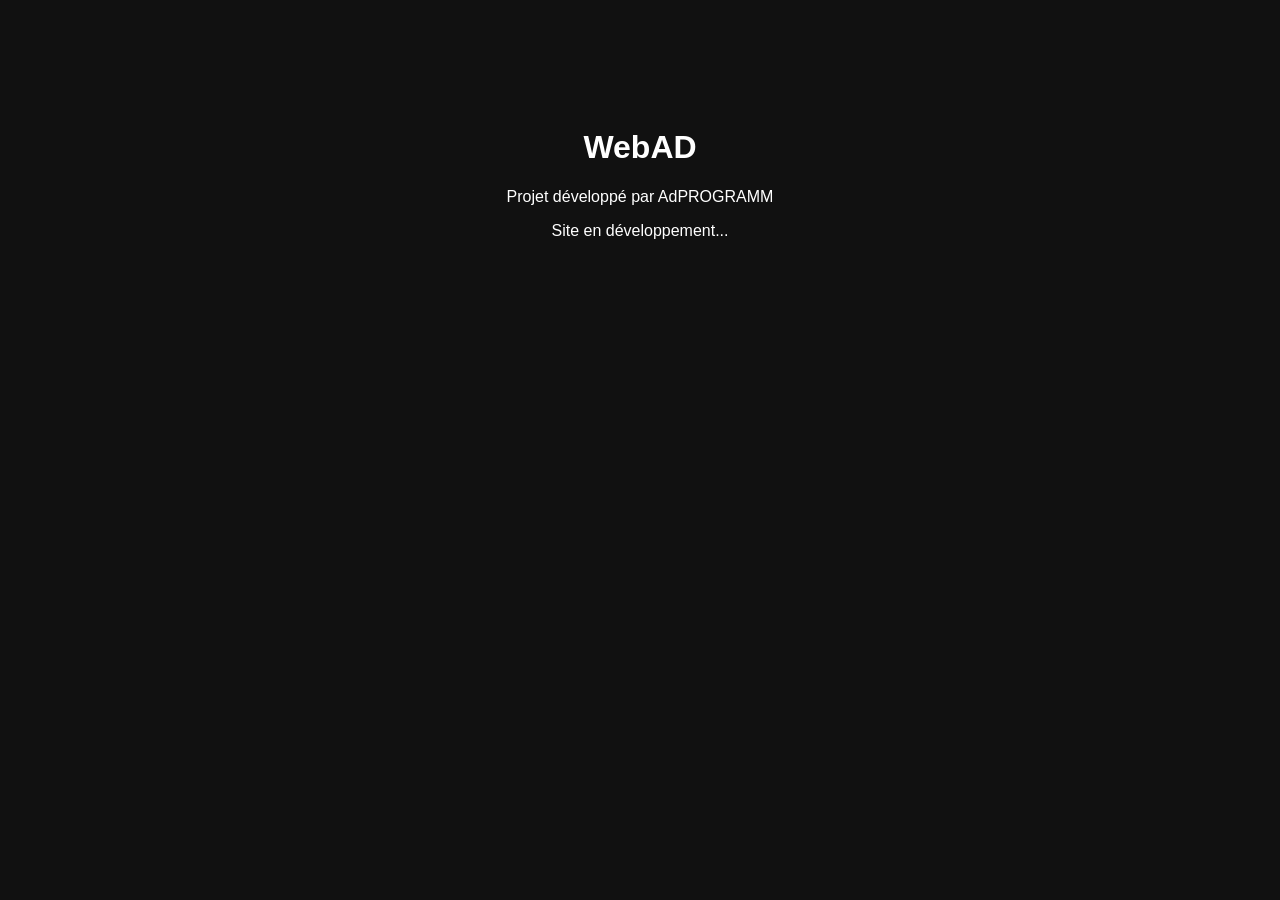
==== index.html @ 1d523343 "Add initial HTML structure for WebAD project" ====
<!DOCTYPE html>
<html lang="fr">
<head>
  <meta charset="UTF-8">
  <title>WebAD</title>
</head>
<body style="background:#111;color:white;font-family:Arial;text-align:center;padding-top:100px;">
  <h1>WebAD</h1>
  <p>Projet développé par AdPROGRAMM</p>
  <p>Site en développement...</p>
</body>
</html>
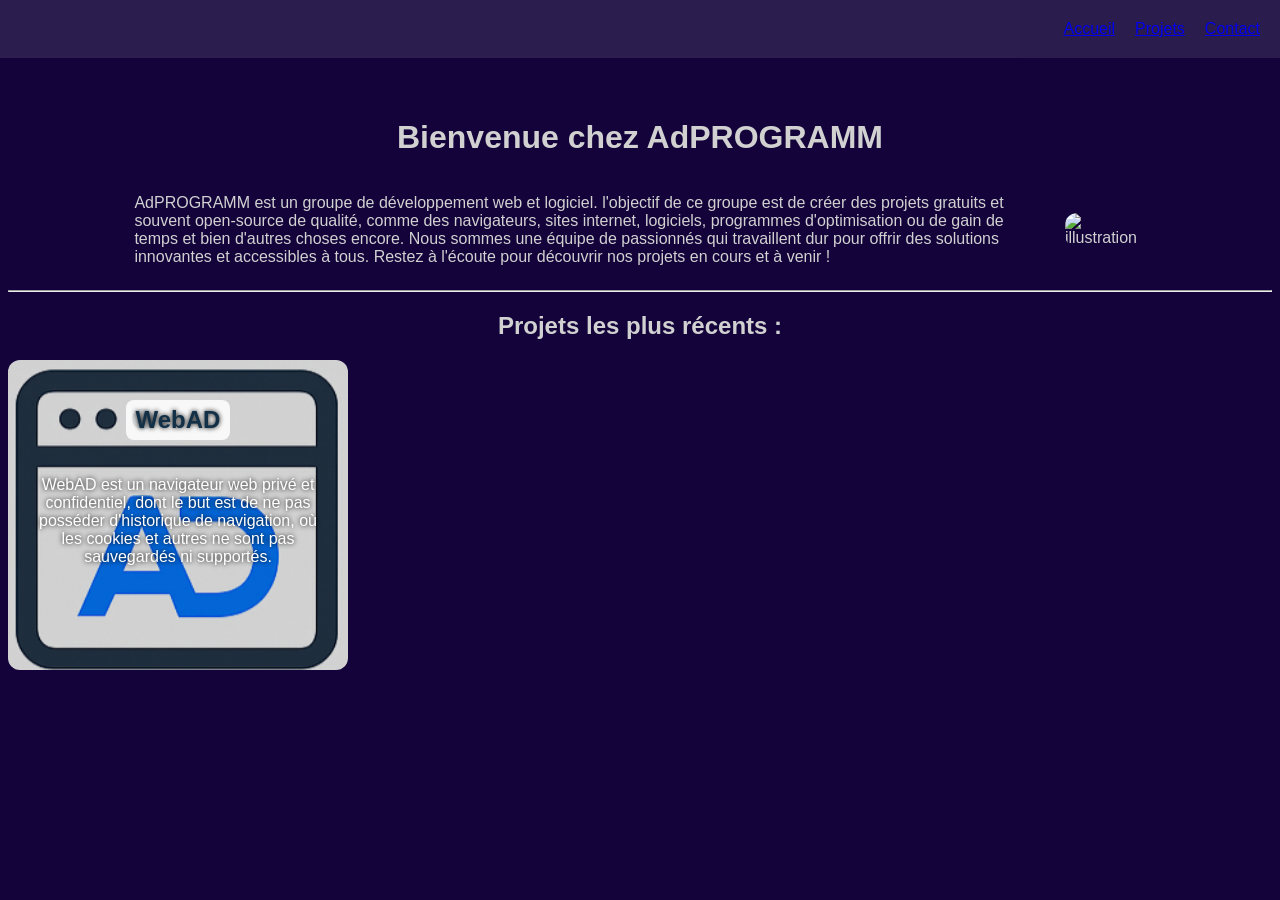
==== commit 9c8c140e: "created webpage" ====
--- a/index.html
+++ b/index.html
@@ -2,11 +2,28 @@
 <html lang="fr">
 <head>
   <meta charset="UTF-8">
-  <title>WebAD</title>
+  <title>Home - AdPROGRAMM</title>
+  <link rel="stylesheet" href="style.css">
 </head>
-<body style="background:#111;color:white;font-family:Arial;text-align:center;padding-top:100px;">
-  <h1>WebAD</h1>
-  <p>Projet développé par AdPROGRAMM</p>
-  <p>Site en développement...</p>
+<body>
+  <div class="header">
+    <a href="#">Accueil</a>
+    <a href="#">Projets</a>
+    <a href="#">Contact</a>
+  </div>
+  <h1 style="padding-top: 80px; text-align: center;">Bienvenue chez AdPROGRAMM</h1>
+  <div class="flex-container">
+    <p>AdPROGRAMM est un groupe de développement web et logiciel. l'objectif de ce groupe est de créer des projets gratuits et souvent open-source de qualité, comme des navigateurs, sites internet, logiciels, programmes d'optimisation ou de gain de temps et bien d'autres choses encore. Nous sommes une équipe de passionnés qui travaillent dur pour offrir des solutions innovantes et accessibles à tous. Restez à l'écoute pour découvrir nos projets en cours et à venir !
+    </p>
+    <img src="https://encrypted-tbn0.gstatic.com/images?q=tbn:ANd9GcS1vd848YQaGzbQLi8eIguEFltXtz8sW55mp_rFrM6_wZ7CHE3u1VVJBHg&s=10" alt="illustration" style="width: 300px; height: auto; margin-left: 40px; border-radius: 12px; background-position: center; background-size: cover;">
+  </div>
+  <hr>
+  <h2>Projets les plus récents :</h2>
+  <div class="projects">
+    <div id="WebAD" style="background: linear-gradient(rgba(0,0,0,0.16), rgba(0,0,0,0.16)), url('webad.png'); background-repeat: no-repeat; background-position: center; background-size: cover; padding: 20px; border-radius: 12px; margin-bottom: 20px; width: 300px; height: 270px; color : #1E1C25; color: white; text-shadow: 0 0 5px black; ">
+      <h2>WebAD</h2>
+      <p>WebAD est un navigateur web privé et confidentiel, dont le but est de ne pas posséder d'historique de navigation, où les cookies et autres ne sont pas sauvegardés ni supportés.</p>
+    </div>
+  </div>
 </body>
 </html>
--- a/style.css
+++ b/style.css
@@ -0,0 +1,38 @@
+body {
+    background:#13033a;
+    color:rgb(209, 209, 209);
+    font-family:Arial;
+    text-align:center;
+    padding-top:10px;
+}
+.flex-container {
+    width: 80%;
+    margin: 0 auto;
+    text-align: left;
+    display: flex;
+    justify-content: center;
+    align-items: center;
+}
+#WebAD h2 {
+    display: inline-block;
+    background: rgba(255,255,255,0.85);
+    color: #123047;
+    padding: 6px 10px;
+    border-radius: 8px;
+}
+.header {
+    position: fixed;
+    top: 0;
+    left: 0;
+    right: 0;
+
+    display: flex;
+    justify-content: flex-end;
+    padding: 20px;
+
+    background: rgba(255,255,255,0.1);
+    box-sizing: border-box;
+}
+a + a { 
+    margin-left: 20px;
+}
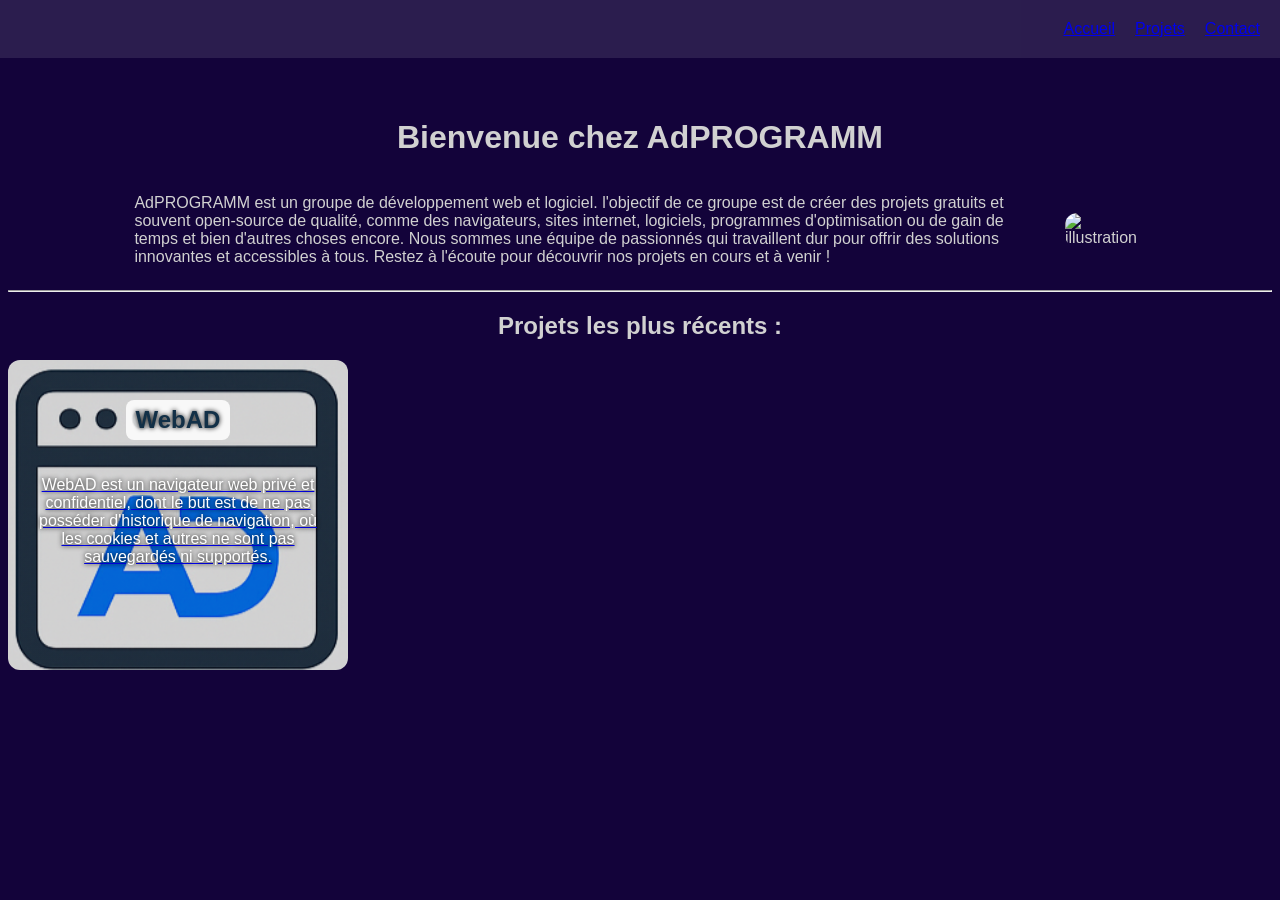
==== commit 2ba31af4: "modified:   index.html" ====
--- a/index.html
+++ b/index.html
@@ -7,8 +7,8 @@
 </head>
 <body>
   <div class="header">
-    <a href="#">Accueil</a>
-    <a href="#">Projets</a>
+    <a href="index.html">Accueil</a>
+    <a href="projects.html">Projets</a>
     <a href="#">Contact</a>
   </div>
   <h1 style="padding-top: 80px; text-align: center;">Bienvenue chez AdPROGRAMM</h1>
@@ -20,10 +20,18 @@
   <hr>
   <h2>Projets les plus récents :</h2>
   <div class="projects">
-    <div id="WebAD" style="background: linear-gradient(rgba(0,0,0,0.16), rgba(0,0,0,0.16)), url('webad.png'); background-repeat: no-repeat; background-position: center; background-size: cover; padding: 20px; border-radius: 12px; margin-bottom: 20px; width: 300px; height: 270px; color : #1E1C25; color: white; text-shadow: 0 0 5px black; ">
-      <h2>WebAD</h2>
-      <p>WebAD est un navigateur web privé et confidentiel, dont le but est de ne pas posséder d'historique de navigation, où les cookies et autres ne sont pas sauvegardés ni supportés.</p>
-    </div>
+    <a href="./projects/webad/index.html">
+      <div id="WebAD" style="background: linear-gradient(rgba(0,0,0,0.16), rgba(0,0,0,0.16)), url('webad.png'); background-repeat: no-repeat; background-position: center; background-size: cover; padding: 20px; border-radius: 12px; margin-bottom: 20px; width: 300px; height: 270px; color : #1E1C25; color: white; text-shadow: 0 0 5px black; ">
+        <h2>WebAD</h2>
+        <p>WebAD est un navigateur web privé et confidentiel, dont le but est de ne pas posséder d'historique de navigation, où les cookies et autres ne sont pas sauvegardés ni supportés.</p>
+      </div>
+    </a>
+    <a href="#">
+<!--        <div id="[name]" style="background: linear-gradient(rgba(0,0,0,0.16), rgba(0,0,0,0.16)), url('[icon]'); background-repeat: no-repeat; background-position: center; background-size: cover; padding: 20px; border-radius: 12px; margin-bottom: 20px; width: 300px; height: 270px; color : #1E1C25; color: white; text-shadow: 0 0 5px black; ">
+        <h2>[name]</h2>
+        <p>[description]</p>
+      </div> -->
+    </a>
   </div>
 </body>
 </html>
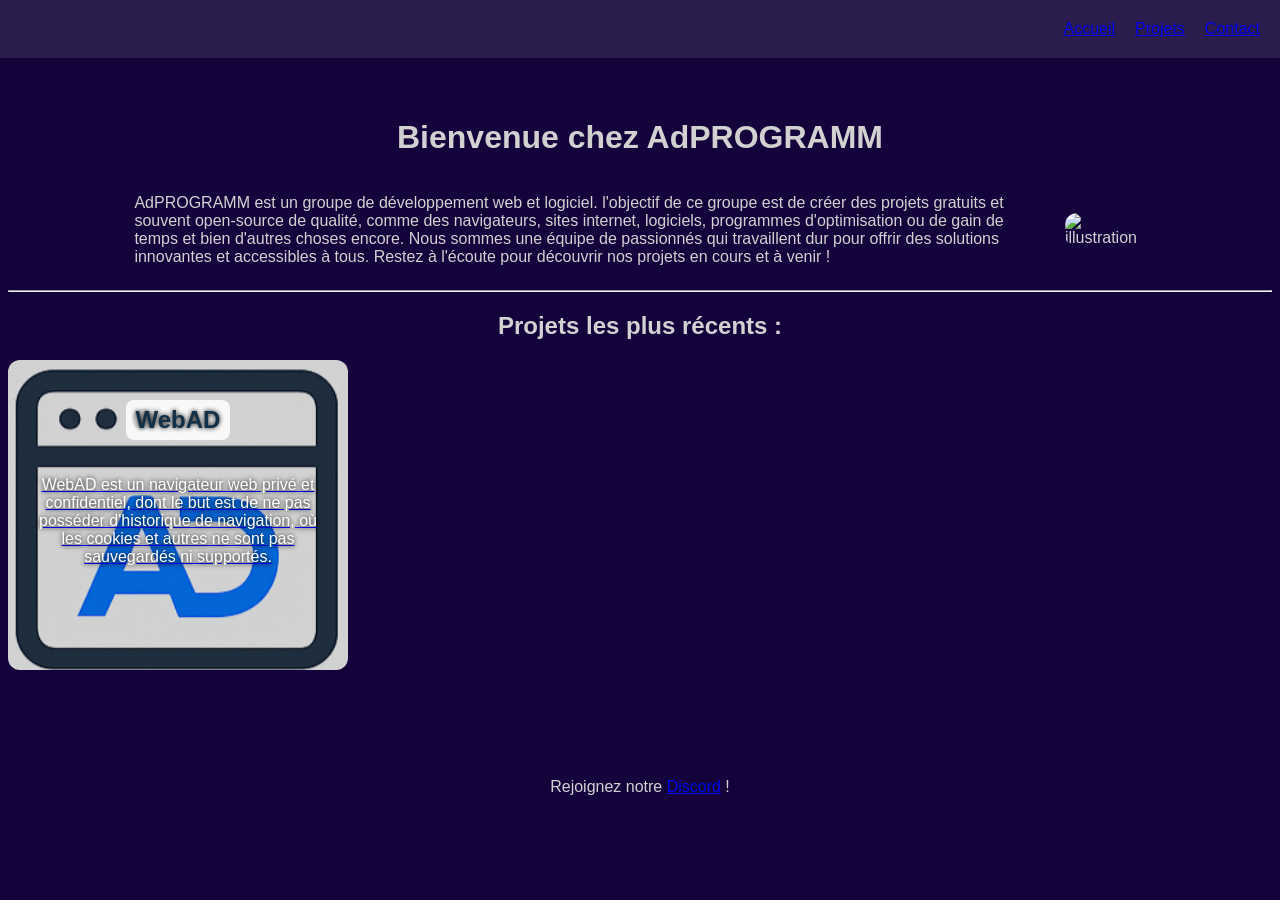
==== commit 3dd72e9e: "ajout du lien discord" ====
--- a/index.html
+++ b/index.html
@@ -33,5 +33,7 @@
       </div> -->
     </a>
   </div>
+  <br><br><br>
+  <p>Rejoignez notre <a href="https://discord.gg/Ww8KQeVaej">Discord</a> !</p>
 </body>
 </html>
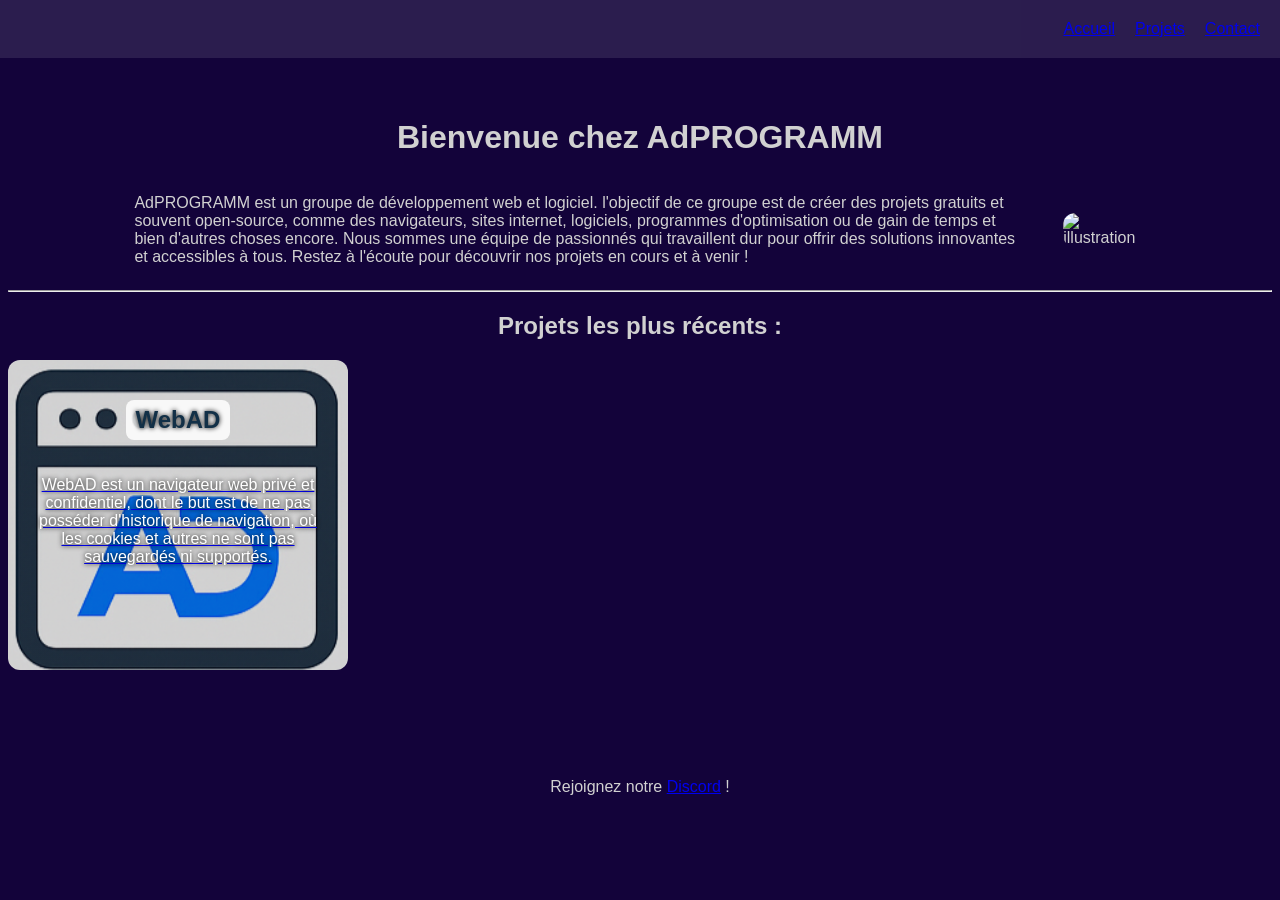
==== commit 7212b73a: "Update index.html" ====
--- a/index.html
+++ b/index.html
@@ -13,7 +13,7 @@
   </div>
   <h1 style="padding-top: 80px; text-align: center;">Bienvenue chez AdPROGRAMM</h1>
   <div class="flex-container">
-    <p>AdPROGRAMM est un groupe de développement web et logiciel. l'objectif de ce groupe est de créer des projets gratuits et souvent open-source de qualité, comme des navigateurs, sites internet, logiciels, programmes d'optimisation ou de gain de temps et bien d'autres choses encore. Nous sommes une équipe de passionnés qui travaillent dur pour offrir des solutions innovantes et accessibles à tous. Restez à l'écoute pour découvrir nos projets en cours et à venir !
+    <p>AdPROGRAMM est un groupe de développement web et logiciel. l'objectif de ce groupe est de créer des projets gratuits et souvent open-source, comme des navigateurs, sites internet, logiciels, programmes d'optimisation ou de gain de temps et bien d'autres choses encore. Nous sommes une équipe de passionnés qui travaillent dur pour offrir des solutions innovantes et accessibles à tous. Restez à l'écoute pour découvrir nos projets en cours et à venir !
     </p>
     <img src="https://encrypted-tbn0.gstatic.com/images?q=tbn:ANd9GcS1vd848YQaGzbQLi8eIguEFltXtz8sW55mp_rFrM6_wZ7CHE3u1VVJBHg&s=10" alt="illustration" style="width: 300px; height: auto; margin-left: 40px; border-radius: 12px; background-position: center; background-size: cover;">
   </div>
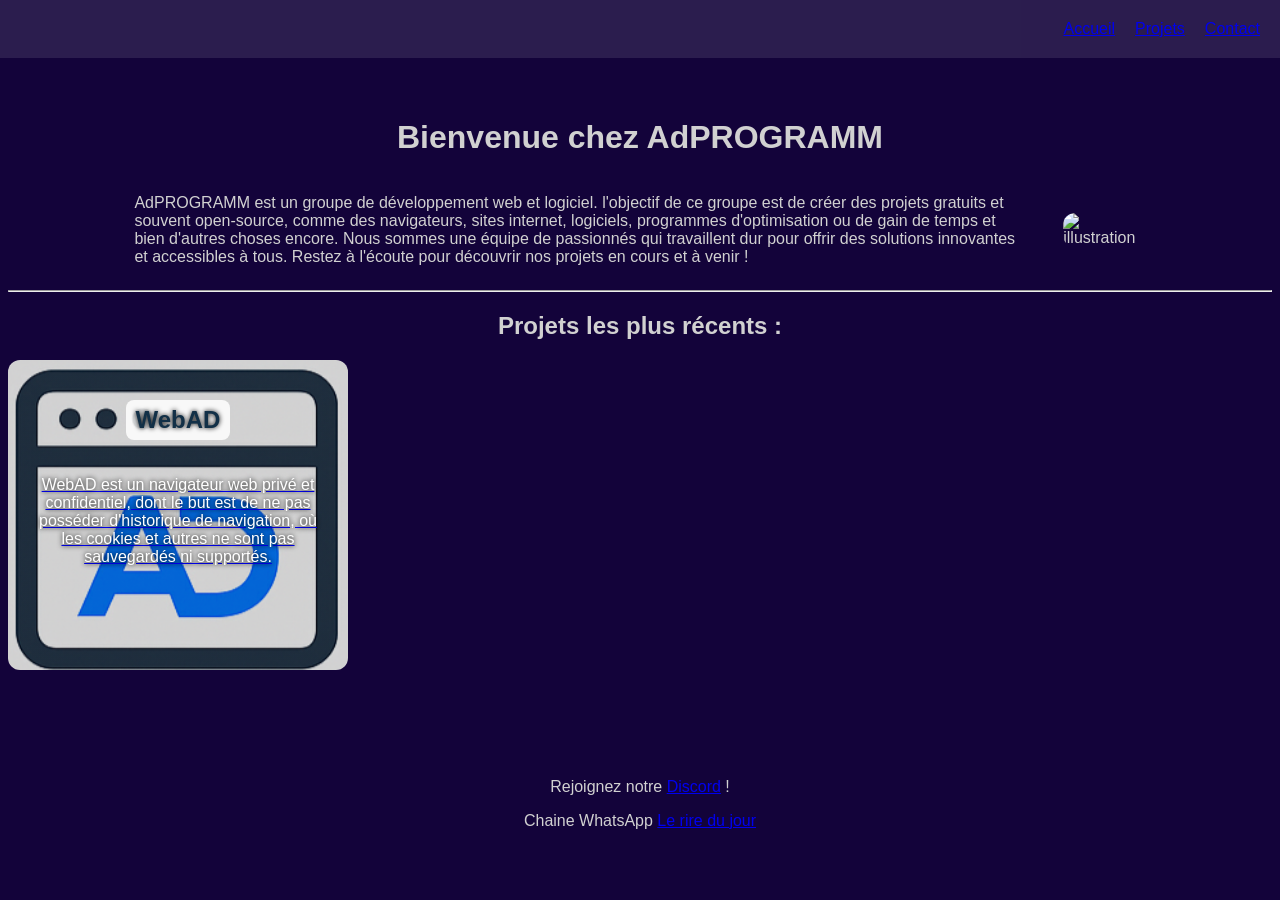
==== commit a501e25c: "Add WhatsApp channel link to index.html" ====
--- a/index.html
+++ b/index.html
@@ -35,5 +35,6 @@
   </div>
   <br><br><br>
   <p>Rejoignez notre <a href="https://discord.gg/Ww8KQeVaej">Discord</a> !</p>
+  <p>Chaine WhatsApp <a href="https://whatsapp.com/channel/0029Vb9iWu36buMHiUtVWb3b">Le rire du jour</a></p>
 </body>
 </html>
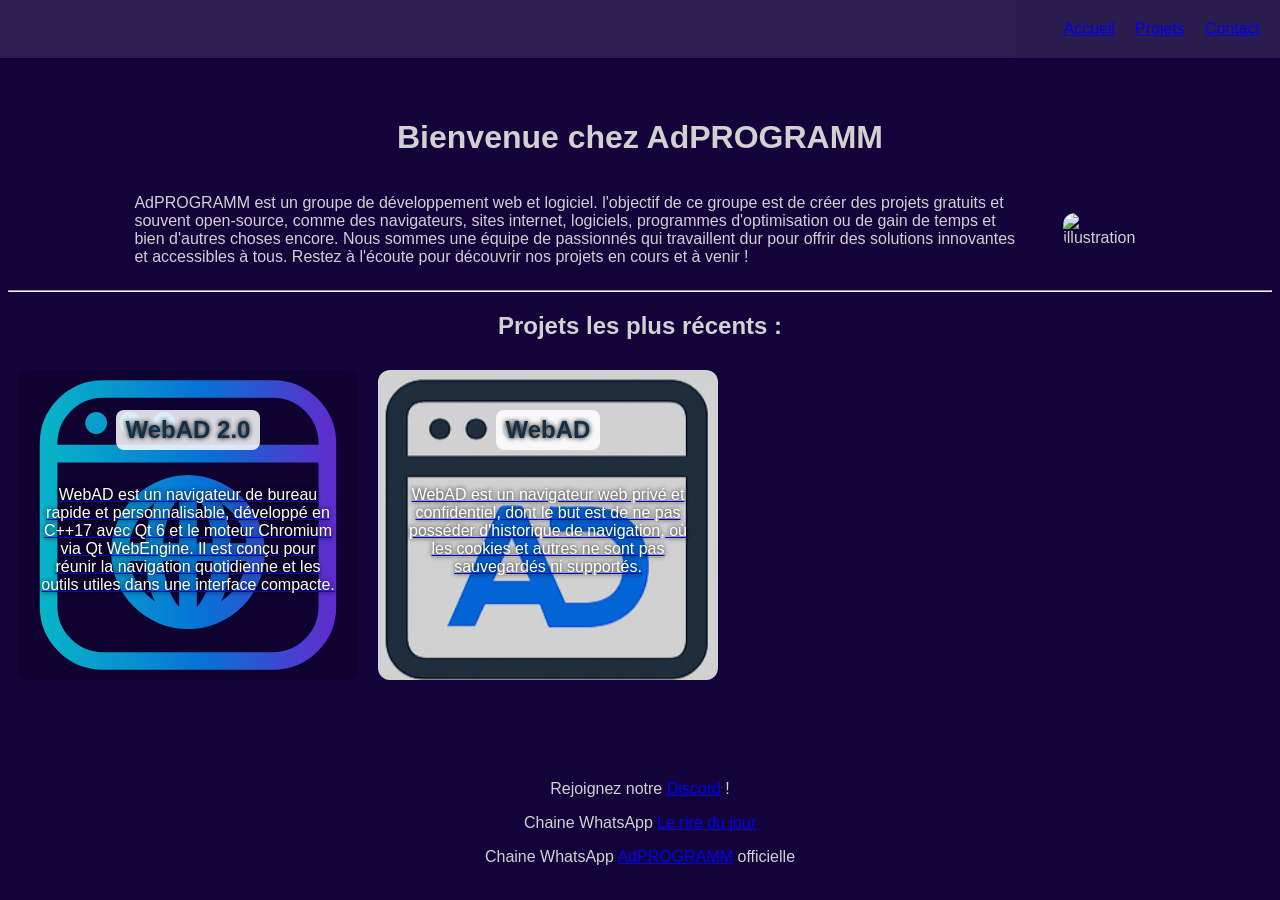
==== commit 64d1553d: "Whatsapp channel + link in home page" ====
--- a/index.html
+++ b/index.html
@@ -20,21 +20,25 @@
   <hr>
   <h2>Projets les plus récents :</h2>
   <div class="projects">
+    
+    <a href="./projects/webad-2.0/">
+    <div id="WebAD-2p0" style="background: linear-gradient(rgba(0,0,0,0.16), rgba(0,0,0,0.16)), url('webad-2.0.svg'); background-repeat: no-repeat; background-position: center; background-size: cover; padding: 20px; border-radius: 12px; margin-bottom: 20px; width: 300px; height: 270px; color : #1E1C25; color: white; text-shadow: 0 0 5px black; ">
+      <h2>WebAD 2.0</h2>
+      <p>WebAD est un navigateur de bureau rapide et personnalisable, développé en C++17
+avec Qt 6 et le moteur Chromium via Qt WebEngine. Il est conçu pour réunir la
+navigation quotidienne et les outils utiles dans une interface compacte.</p>
+    </div>
+    </a>
     <a href="./projects/webad/index.html">
       <div id="WebAD" style="background: linear-gradient(rgba(0,0,0,0.16), rgba(0,0,0,0.16)), url('webad.png'); background-repeat: no-repeat; background-position: center; background-size: cover; padding: 20px; border-radius: 12px; margin-bottom: 20px; width: 300px; height: 270px; color : #1E1C25; color: white; text-shadow: 0 0 5px black; ">
         <h2>WebAD</h2>
         <p>WebAD est un navigateur web privé et confidentiel, dont le but est de ne pas posséder d'historique de navigation, où les cookies et autres ne sont pas sauvegardés ni supportés.</p>
       </div>
     </a>
-    <a href="#">
-<!--        <div id="[name]" style="background: linear-gradient(rgba(0,0,0,0.16), rgba(0,0,0,0.16)), url('[icon]'); background-repeat: no-repeat; background-position: center; background-size: cover; padding: 20px; border-radius: 12px; margin-bottom: 20px; width: 300px; height: 270px; color : #1E1C25; color: white; text-shadow: 0 0 5px black; ">
-        <h2>[name]</h2>
-        <p>[description]</p>
-      </div> -->
-    </a>
   </div>
   <br><br><br>
   <p>Rejoignez notre <a href="https://discord.gg/Ww8KQeVaej">Discord</a> !</p>
   <p>Chaine WhatsApp <a href="https://whatsapp.com/channel/0029Vb9iWu36buMHiUtVWb3b">Le rire du jour</a></p>
+  <p>Chaine WhatsApp <a href="https://whatsapp.com/channel/0029VbDkQ5IInlqPc9LEUo22">AdPROGRAMM</a> officielle</p>
 </body>
 </html>
--- a/style.css
+++ b/style.css
@@ -35,4 +35,15 @@
 }
 a + a { 
     margin-left: 20px;
+}
+.projects {
+    display:flex;
+    padding:10px;
+}
+#WebAD-2p0 h2 {
+    display: inline-block;
+    background: rgba(255,255,255,0.85);
+    color: #123047;
+    padding: 6px 10px;
+    border-radius: 8px;
 }
